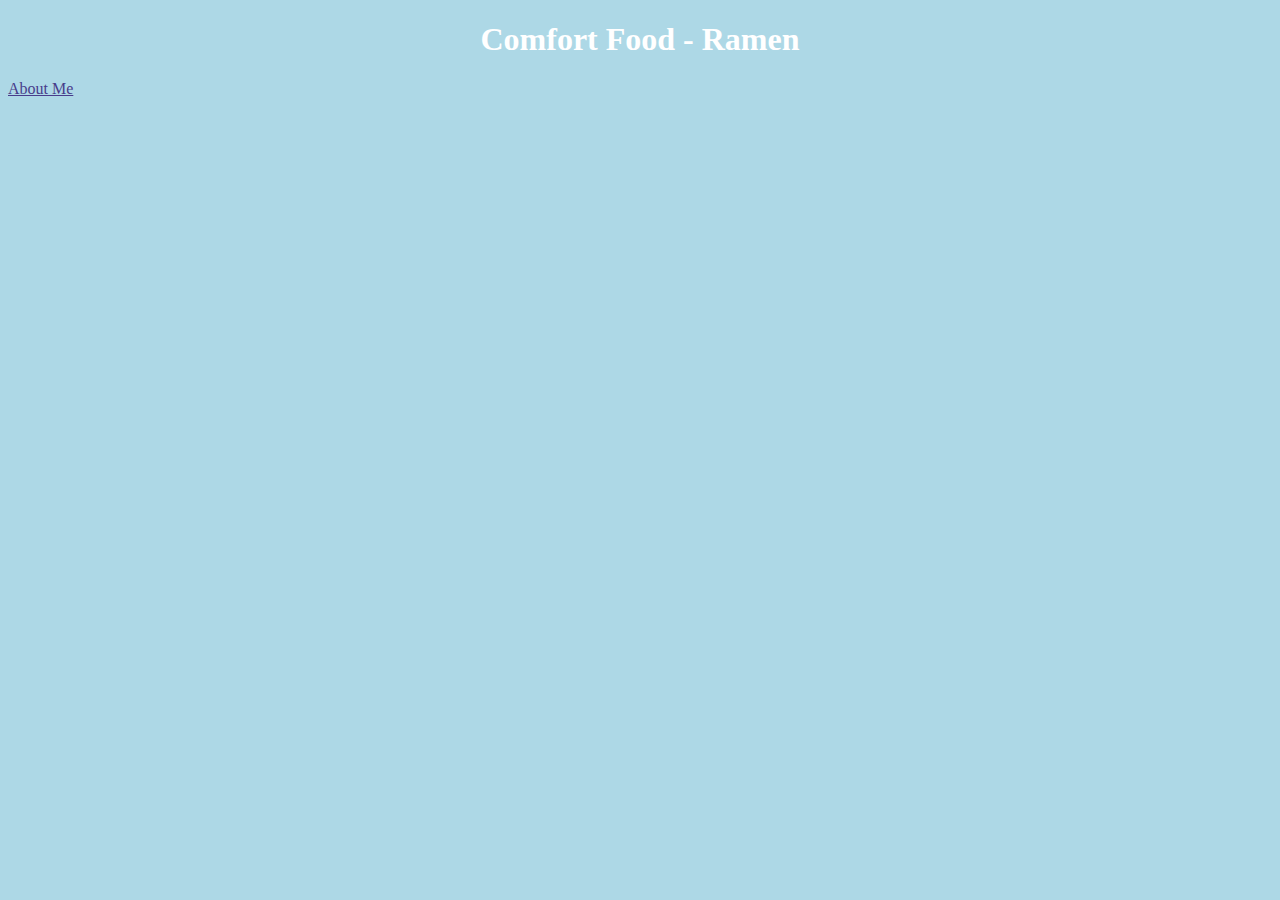
==== index.html @ fca38ce7 "Created the initial file structure for multiple page website" ====
<!DOCTYPE html>
<html lang="en">

<head>
    <meta charset="UTF-8">
    <meta http-equiv="X-UA-Compatible" content="IE=edge">
    <meta name="viewport" content="width=device-width, initial-scale=1.0">
    <link rel="stylesheet" href="/css/styles.css" />
    <title>Homepage</title>
</head>

<body>
    <h1>Comfort Food - Ramen</h1>
    <a href="/about.html">About Me</a>



</body>

</html>
---- css/styles.css ----
body {
  background-color: lightblue;
}

h1 {
  color: white;
  text-align: center;
}

a {
  color: darkslateblue;
}
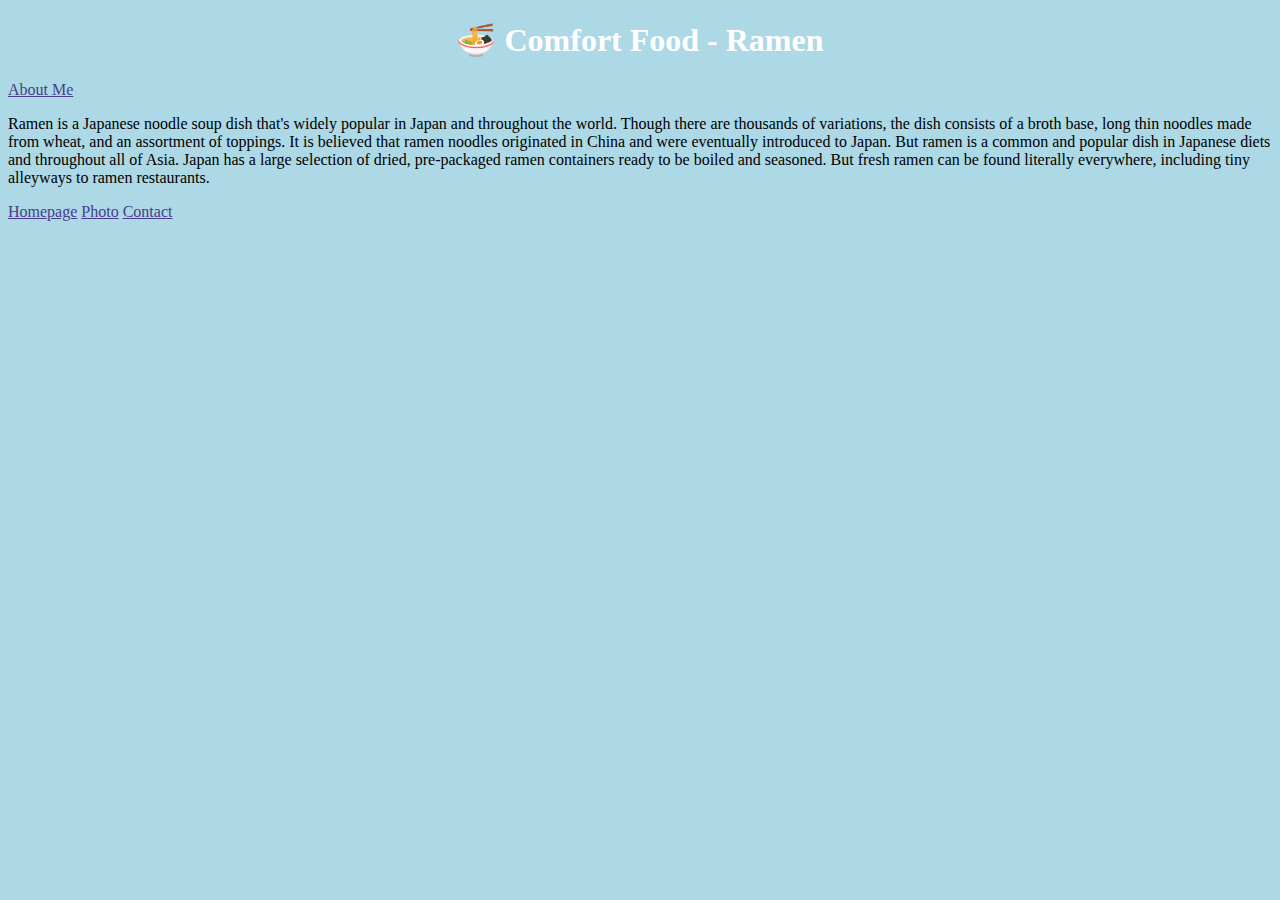
==== commit bc8f186a: "Added info for ramen" ====
--- a/index.html
+++ b/index.html
@@ -10,9 +10,26 @@
 </head>
 
 <body>
-    <h1>Comfort Food - Ramen</h1>
+    <h1>🍜 Comfort Food - Ramen</h1>
     <a href="/about.html">About Me</a>
-
+    <p>
+        Ramen is a Japanese noodle soup dish that's widely popular in Japan and throughout the world. Though there are
+        thousands
+        of variations, the dish consists of a broth base, long thin noodles made from wheat, and an assortment of
+        toppings.
+        It is believed that ramen noodles originated in China and were eventually introduced to Japan. But ramen is a
+        common and
+        popular dish in Japanese diets and throughout all of Asia. Japan has a large selection of dried, pre-packaged
+        ramen
+        containers ready to be boiled and seasoned. But fresh ramen can be found literally everywhere, including tiny
+        alleyways
+        to ramen restaurants.
+    </p>
+    <footer>
+        <a href="/" title="Home"> Homepage</a>
+        <a href='/photo' title='Ramen Bowl Photo'> Photo</a>
+        <a href='/contact' title='Contact Ramen.co.za'> Contact</a>
+    </footer>
 
 
 </body>
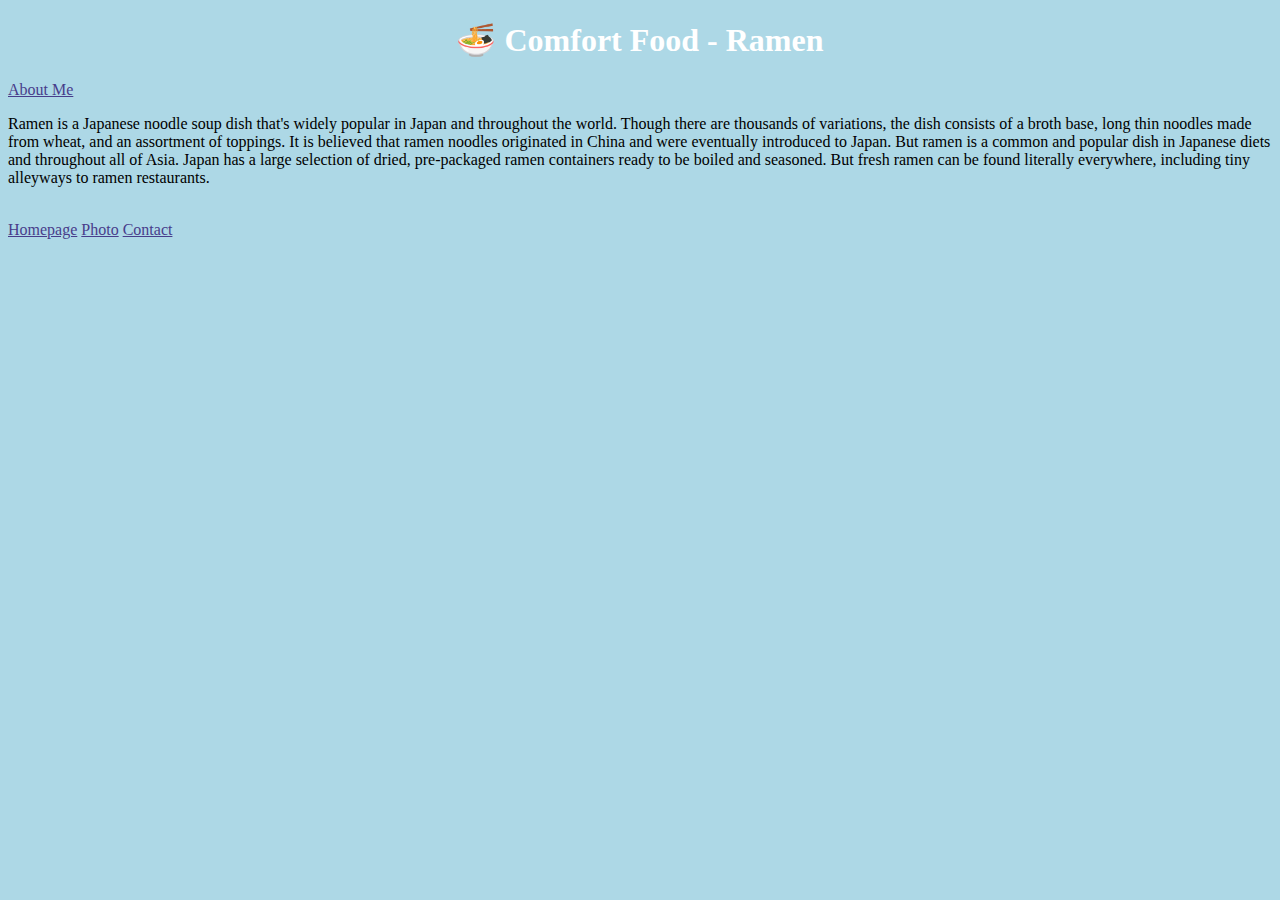
==== commit 49929d68: "Added images of different ramen bowls" ====
--- a/index.html
+++ b/index.html
@@ -25,6 +25,7 @@
         alleyways
         to ramen restaurants.
     </p>
+    <br />
     <footer>
         <a href="/" title="Home"> Homepage</a>
         <a href='/photo' title='Ramen Bowl Photo'> Photo</a>
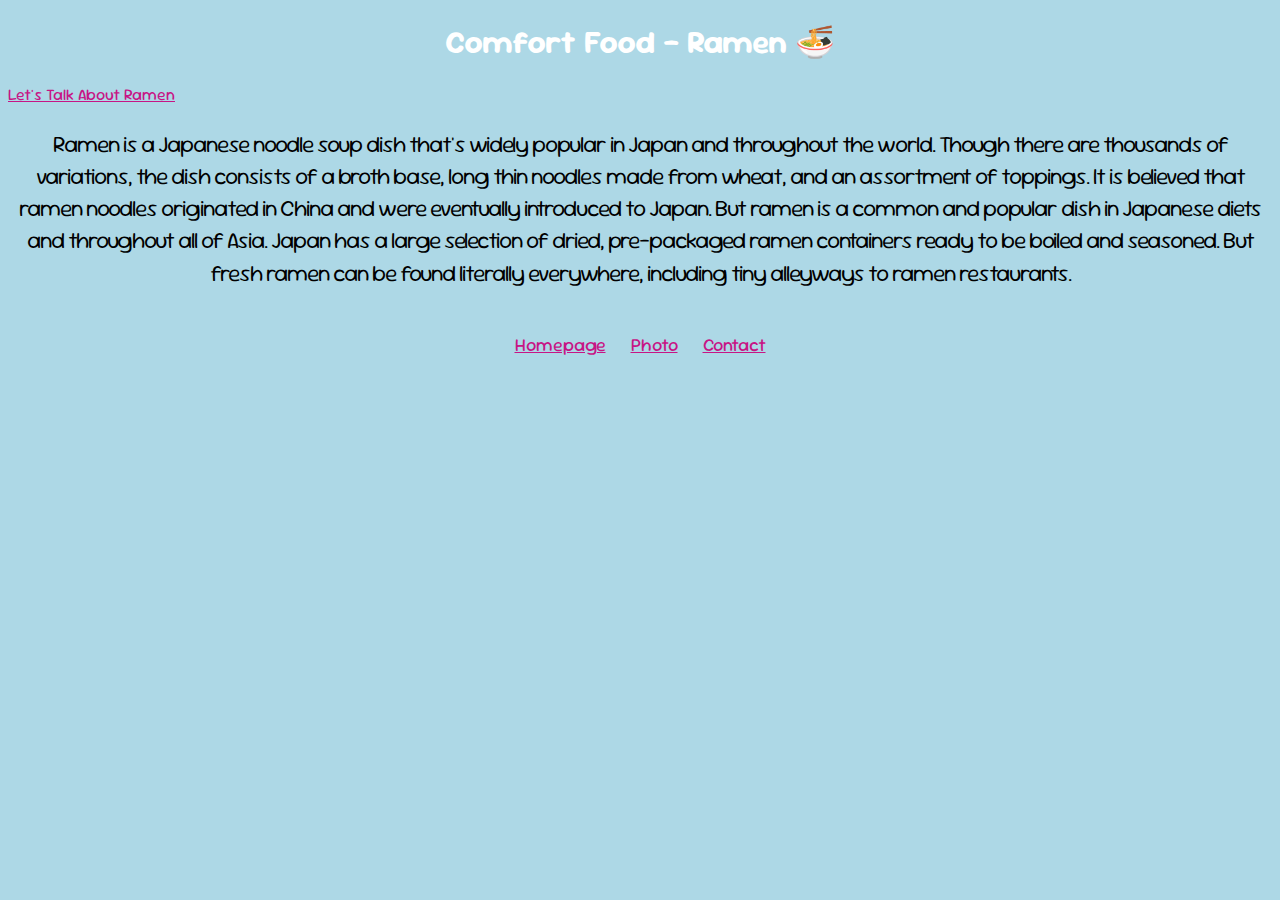
==== commit e594a181: "Added contact details on contact page" ====
--- a/index.html
+++ b/index.html
@@ -5,13 +5,18 @@
     <meta charset="UTF-8">
     <meta http-equiv="X-UA-Compatible" content="IE=edge">
     <meta name="viewport" content="width=device-width, initial-scale=1.0">
+    <link rel="preconnect" href="https://fonts.googleapis.com">
+    <link rel="preconnect" href="https://fonts.gstatic.com" crossorigin>
+    <link
+        href="https://fonts.googleapis.com/css2?family=Chakra+Petch:ital,wght@0,300;0,400;0,500;0,600;0,700;1,300;1,400;1,500;1,600;1,700&family=Mochiy+Pop+One&family=Playpen+Sans:wght@100..800&family=Roboto+Mono:ital,wght@0,100..700;1,100..700&family=Sour+Gummy:ital,wght@0,100..900;1,100..900&display=swap"
+        rel="stylesheet">
     <link rel="stylesheet" href="/css/styles.css" />
     <title>Homepage</title>
 </head>
 
 <body>
-    <h1>🍜 Comfort Food - Ramen</h1>
-    <a href="/about.html">About Me</a>
+    <h1>Comfort Food - Ramen 🍜</h1>
+    <a href="/about.html" class="ramen-info">Let's Talk About Ramen</a>
     <p>
         Ramen is a Japanese noodle soup dish that's widely popular in Japan and throughout the world. Though there are
         thousands
@@ -27,9 +32,9 @@
     </p>
     <br />
     <footer>
-        <a href="/" title="Home"> Homepage</a>
-        <a href='/photo' title='Ramen Bowl Photo'> Photo</a>
-        <a href='/contact' title='Contact Ramen.co.za'> Contact</a>
+        <a href="/index.html" title="Home"> Homepage</a>
+        <a href='/photo.html' title="Ramen Bowl Photos"> Photo</a>
+        <a href='/contact.html' title="Contact Ramen.co.za"> Contact</a>
     </footer>
 
 
--- a/css/styles.css
+++ b/css/styles.css
@@ -1,12 +1,54 @@
 body {
   background-color: lightblue;
+  font-family: "Sour Gummy", sans-serif;
 }
 
 h1 {
   color: white;
   text-align: center;
+  font-size: 32px;
 }
 
-a {
-  color: darkslateblue;
+.ramen-info {
+  color: mediumvioletred;
+  text-align: center;
 }
+
+p {
+  text-align: center;
+  font-size: 23px;
+  font-weight: 300;
+  letter-spacing: -1px;
+  line-height: 1.4;
+  word-spacing: -1px;
+}
+
+.ramen-photo {
+  width: 80%;
+  height: 80%;
+  border-radius: 10px;
+  margin: 30px auto;
+  display: block;
+  flex-direction: row;
+  position: sticky;
+  padding: 5px;
+}
+
+.row {
+  display: flex;
+}
+
+.column {
+  flex: 33.33%;
+  padding: 5px;
+}
+
+footer {
+  text-align: center;
+  font-size: 18px;
+}
+
+footer a {
+  margin: 0 10px;
+  color: mediumvioletred;
+}
